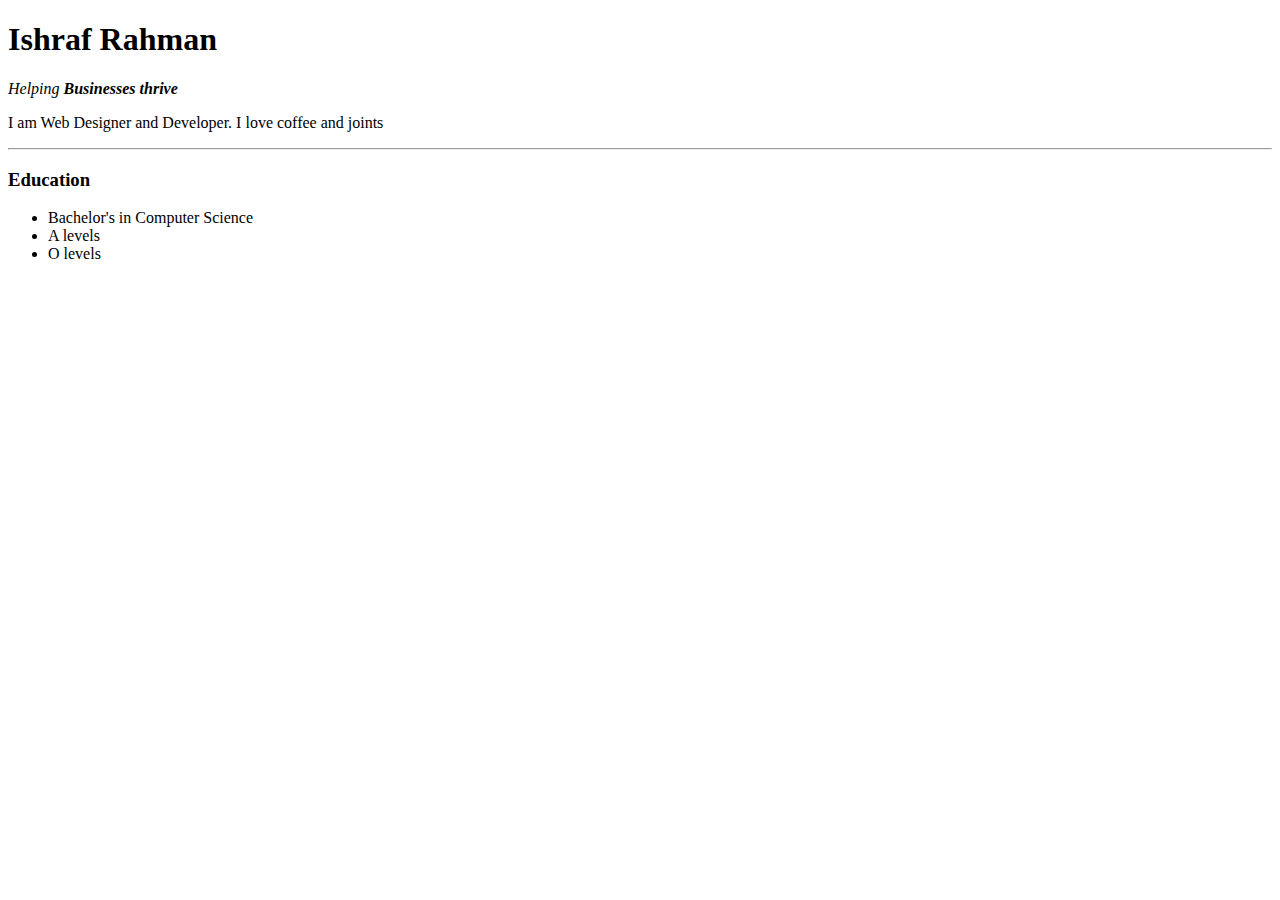
==== HTML - Personal Site/index.html @ db1d7fe3 "first" ====
<!DOCTYPE html>
<html lang="en" dir="ltr">

<head>
  <meta charset="utf-8">
  <title>Ishraf's Personal Site</title>
</head>

<body>
  <h1>Ishraf Rahman</h1>
  <p><em>Helping <strong>Businesses thrive</strong></em></p>
  <p>I am Web Designer and Developer. I love coffee and joints</p>
  <hr />
  <h3>Education</h3>
  <ul>
    <li>Bachelor's in Computer Science</li>
    <li>A levels</li>
    <li>O levels</li>
  </ul>
</body>

</html>
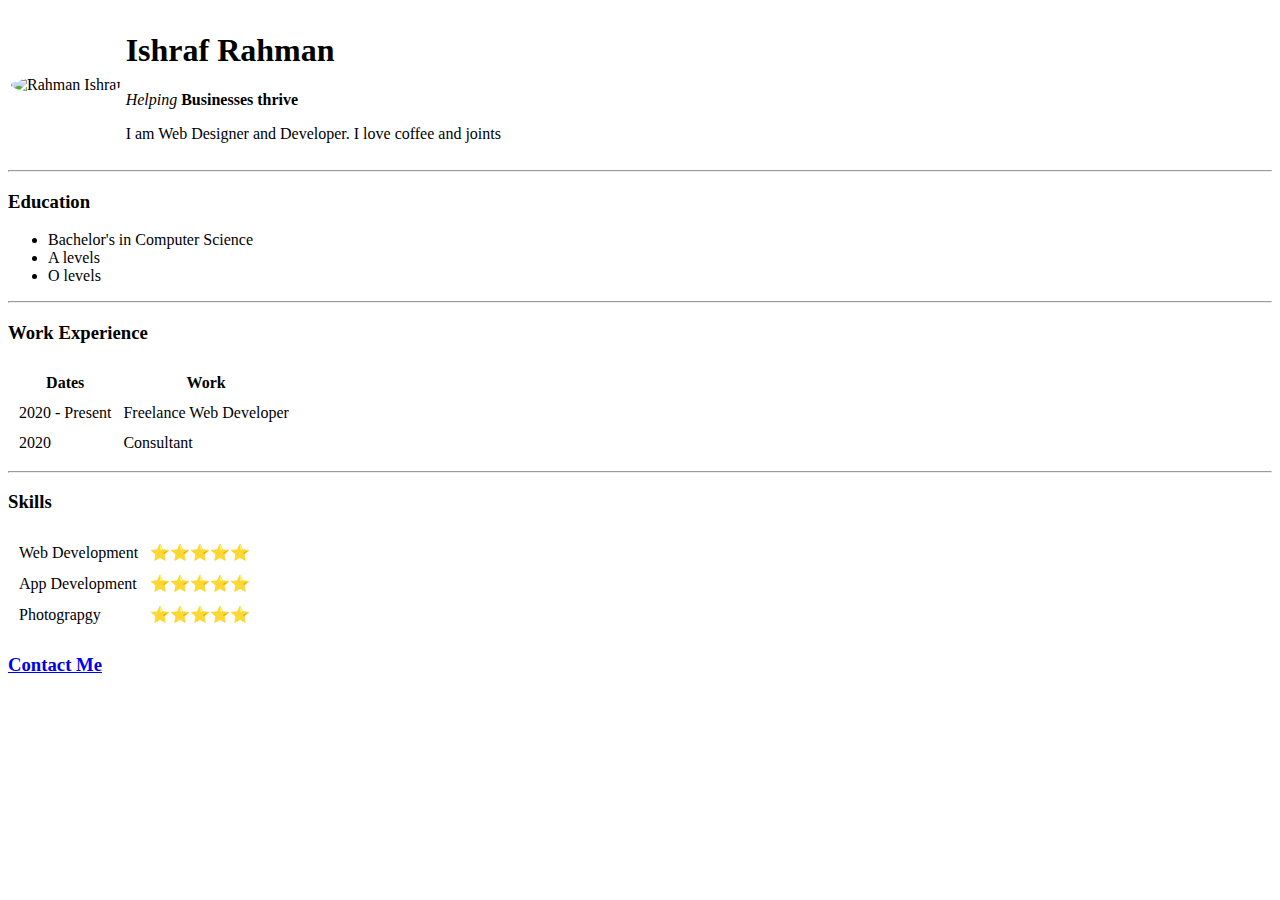
==== commit 40987b6e: "tables added" ====
--- a/HTML - Personal Site/index.html
+++ b/HTML - Personal Site/index.html
@@ -7,9 +7,16 @@
 </head>
 
 <body>
-  <h1>Ishraf Rahman</h1>
-  <p><em>Helping <strong>Businesses thrive</strong></em></p>
-  <p>I am Web Designer and Developer. I love coffee and joints</p>
+  <table >
+    <tr>
+      <td><img src="https://media-exp1.licdn.com/dms/image/C5603AQGgngEmZaDPpA/profile-displayphoto-shrink_200_200/0/1623928018039?e=1657756800&v=beta&t=XhtMSnSbWJ1nhYaGh2eoCFpFqIx_TxNlVuqAbJTdCj8" alt="Rahman Ishraf" style="border-radius: 50%"></td>
+      <td>  <h1>Ishraf Rahman</h1>
+        <p><em>Helping</em> <strong>Businesses thrive</strong></p>
+        <p>I am Web Designer and Developer. I love coffee and joints</p></td>
+    </tr>
+  </table>
+
+
   <hr />
   <h3>Education</h3>
   <ul>
@@ -17,6 +24,45 @@
     <li>A levels</li>
     <li>O levels</li>
   </ul>
+  <hr/>
+  <h3>Work Experience</h3>
+  <table cellspacing="10">
+    <thead>
+      <tr>
+        <th>Dates</th>
+        <th>Work</th>
+      </tr>
+    </thead>
+    <tbody>
+      <tr>
+        <td>2020 - Present</td>
+        <td>Freelance Web Developer</td>
+      </tr>
+      <tr>
+        <td>2020</td>
+        <td>Consultant</td>
+      </tr>
+    </tbody>
+  </table>
+  <hr>
+  <h3>Skills</h3>
+  <table cellspacing = "10">
+    <tr>
+      <td>Web Development</td>
+      <td>⭐⭐⭐⭐⭐</td>
+    </tr>
+
+      <tr>
+        <td>App Development</td>
+        <td>⭐⭐⭐⭐⭐</td>
+      </tr>
+
+        <tr>
+          <td>Photograpgy</td>
+          <td>⭐⭐⭐⭐⭐</td>
+        </tr>
+  </table>
+  <h3><a href="contact.html">Contact Me</a></h3>
 </body>
 
 </html>
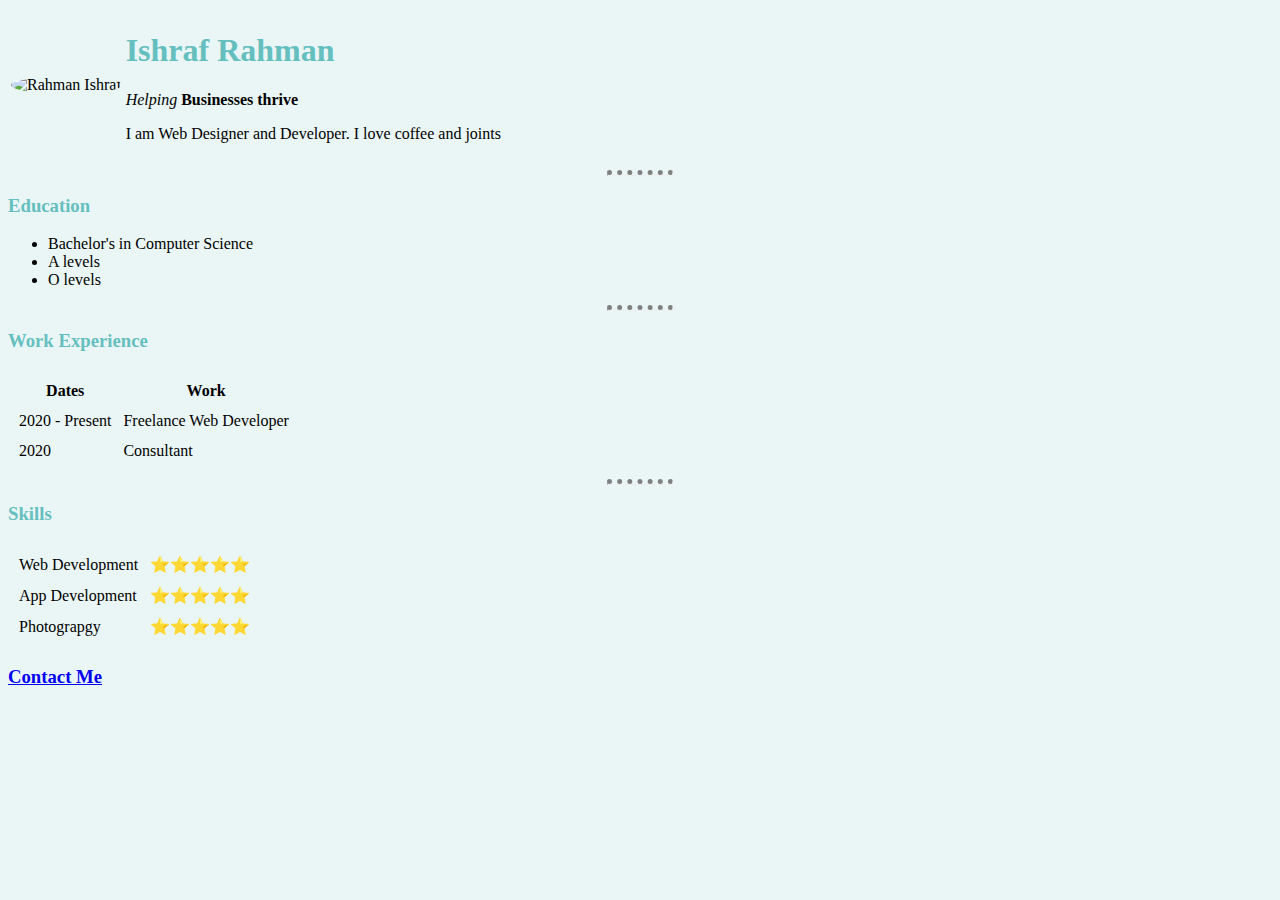
==== commit da05f93a: "initial style" ====
--- a/HTML - Personal Site/index.html
+++ b/HTML - Personal Site/index.html
@@ -4,13 +4,15 @@
 <head>
   <meta charset="utf-8">
   <title>Ishraf's Personal Site</title>
+
+  <link rel="stylesheet" href="css/style.css">
 </head>
 
-<body>
+<body >
   <table >
     <tr>
       <td><img src="https://media-exp1.licdn.com/dms/image/C5603AQGgngEmZaDPpA/profile-displayphoto-shrink_200_200/0/1623928018039?e=1657756800&v=beta&t=XhtMSnSbWJ1nhYaGh2eoCFpFqIx_TxNlVuqAbJTdCj8" alt="Rahman Ishraf" style="border-radius: 50%"></td>
-      <td>  <h1>Ishraf Rahman</h1>
+      <td><h1>Ishraf Rahman</h1>
         <p><em>Helping</em> <strong>Businesses thrive</strong></p>
         <p>I am Web Designer and Developer. I love coffee and joints</p></td>
     </tr>
--- a/HTML - Personal Site/css/style.css
+++ b/HTML - Personal Site/css/style.css
@@ -0,0 +1,10 @@
+body{
+  background-color: #EAF6F6;
+}
+h1,h3{
+  color: #66BFBF;
+}
+hr{
+  border-top: 5px dotted grey;
+  width: 5%;
+}
